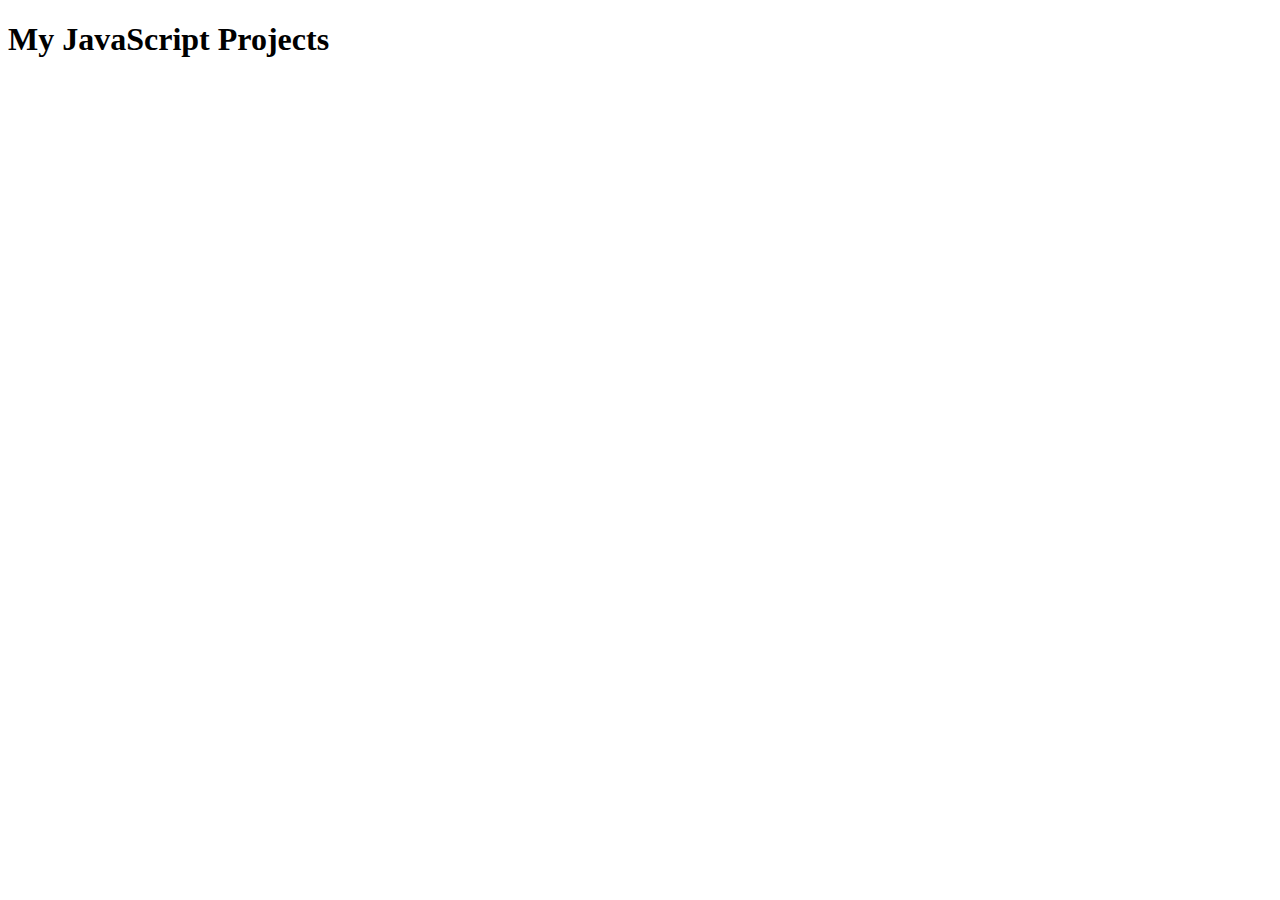
==== index.html @ 270ddfde "Create index.html" ====
<!DOCTYPE html>
<html lang="en">
<head>
    <meta charset="UTF-8">
    <meta http-equiv="X-UA-Compatible" content="IE=edge">
    <meta name="viewport" content="width=device-width, initial-scale=1.0">
    <title>JavaScript Projects</title>
</head>
<body>
    <h1>My JavaScript Projects</h1>
</body>
</html>
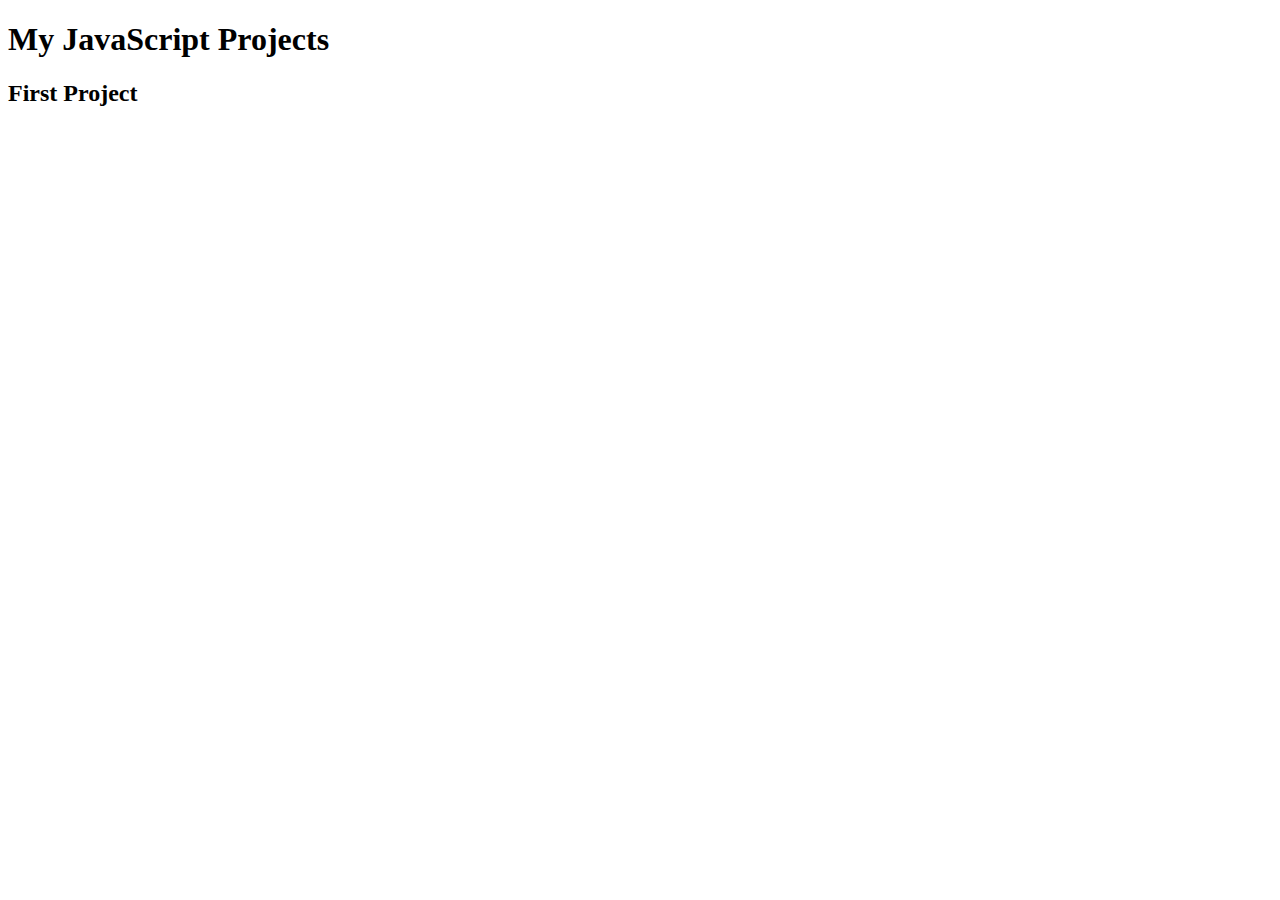
==== commit 150178d4: "Updated" ====
--- a/index.html
+++ b/index.html
@@ -8,5 +8,6 @@
 </head>
 <body>
     <h1>My JavaScript Projects</h1>
+    <h2>First Project</h2>
 </body>
 </html>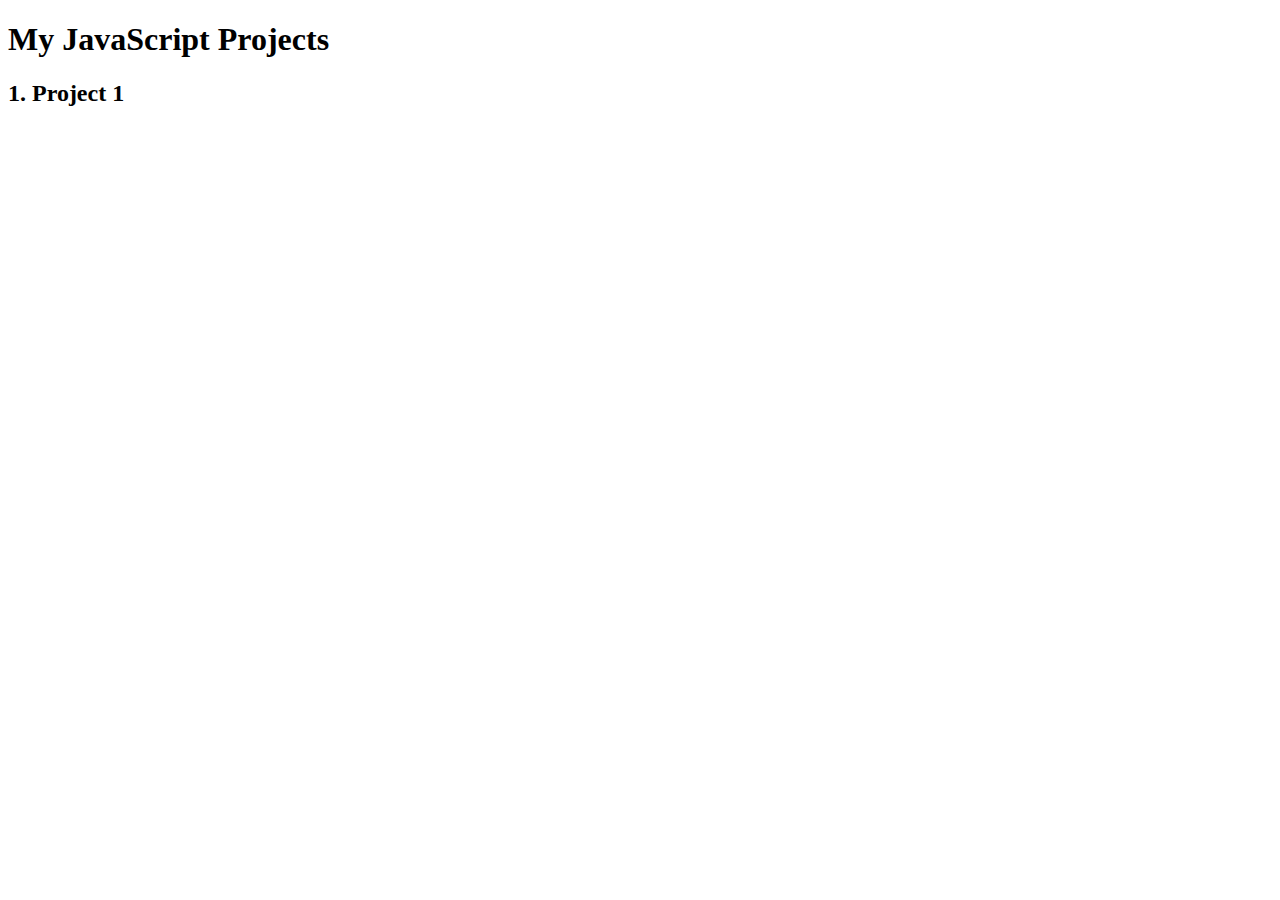
==== commit 56a6b46c: "updated index.html" ====
--- a/index.html
+++ b/index.html
@@ -8,6 +8,6 @@
 </head>
 <body>
     <h1>My JavaScript Projects</h1>
-    <h2>First Project</h2>
+    <h2>1. Project 1</h2>
 </body>
 </html>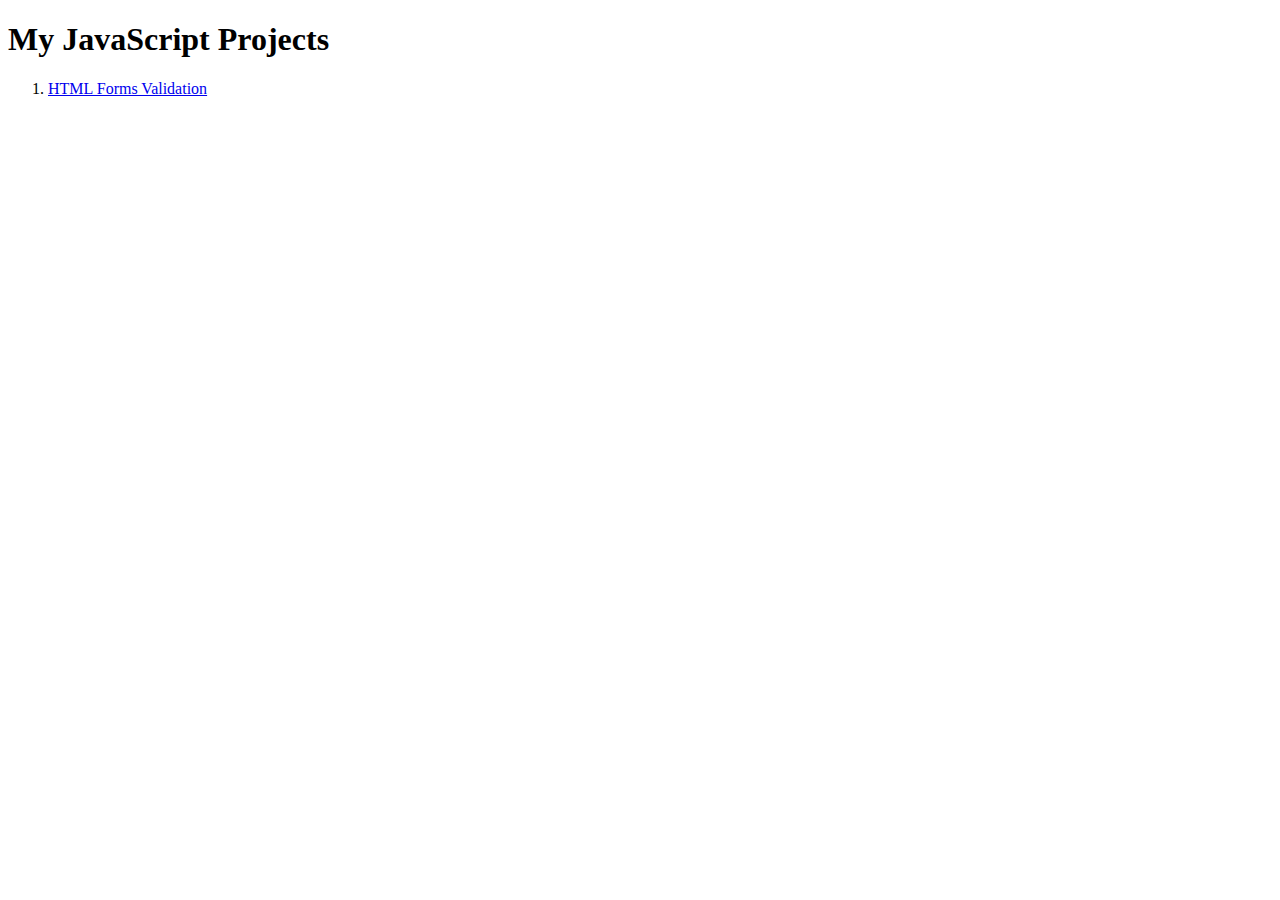
==== commit 7cb3dc77: "HTML for Project Form Validation" ====
--- a/index.html
+++ b/index.html
@@ -8,6 +8,8 @@
 </head>
 <body>
     <h1>My JavaScript Projects</h1>
-    <h2>1. Project 1</h2>
+    <ol>
+        <li><a href="/p01/index.html">HTML Forms Validation</a></li>
+    </ol>
 </body>
 </html>